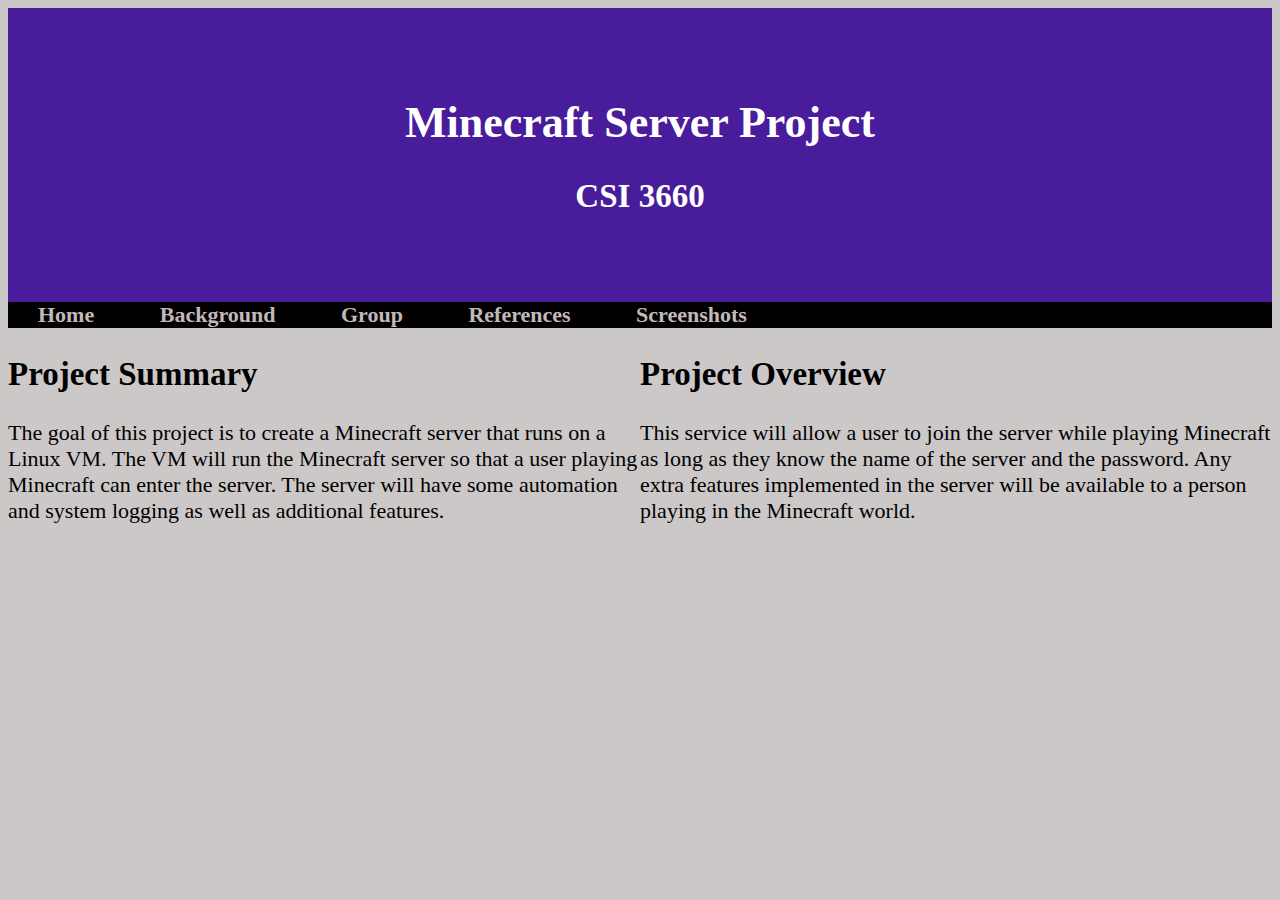
==== Index.html @ 21d19a5a "Add files via upload" ====
<!DOCTYPE html>
<html lang="en">
  <meta name="viewport" content="width=device-width, initial-scale=1" />
  <head>
    <title>Minecraft Server</title>
    <link rel="stylesheet" type="text/css" href="./MainPage.css" />
  </head>
  <body>
    <div class="heading">
      <h1>Minecraft Server Project</h1>
      <h2>CSI 3660</h2>
    </div>
    <div class="navigation">
      <a href="Index.html">Home</a>
      <a href="Background.html">Background</a>
      <a href="Group.html">Group</a>
      <a href="References.html">References</a>
      <a href="Screenshots.html">Screenshots</a>
    </div>
    <div class="row">
      <div class="column">
        <h2>Project Summary</h2>
        <p>
          The goal of this project is to create a Minecraft server that runs on
          a Linux VM. The VM will run the Minecraft server so that a user
          playing Minecraft can enter the server. The server will have some
          automation and system logging as well as additional features.
        </p>
      </div>
      <div class="column">
        <h2>Project Overview</h2>
        <p>
          This service will allow a user to join the server while playing
          Minecraft as long as they know the name of the server and the
          password. Any extra features implemented in the server will be
          available to a person playing in the Minecraft world.
        </p>
      </div>
    </div>
  </body>
</html>
---- MainPage.css ----
.heading {
  padding: 60px;
  text-align: center;
  background: #481c9b;
  color: white;
}

.heading h1 {
  font: size 40px;
}

body {
  background-color: rgb(204, 200, 200);
  font-size: 22px;
  font-style: arial;
}

.navigation {
  background-color: rgb(0, 0, 0);
}

.navigation a {
  font-weight: bold;
  text-decoration: none;
  color: rgb(194, 184, 184);
  padding: 20px 30px;
  text-align: center;
}

.column {
  float: left;
  width: 50%;
}

.row:after {
  content: "";
  display: table;
  clear: both;
}
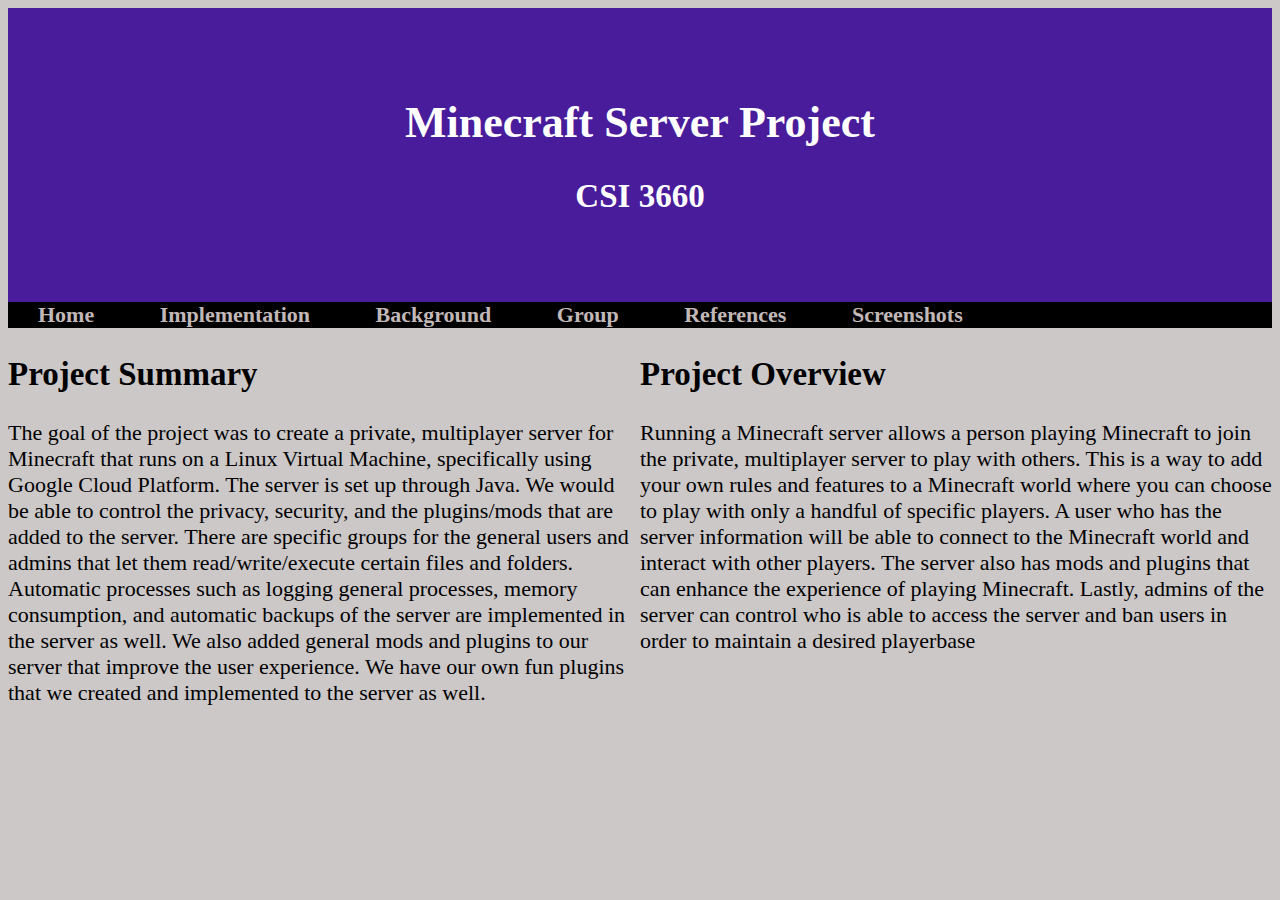
==== commit 6083b820: "Update Index.html" ====
--- a/Index.html
+++ b/Index.html
@@ -2,7 +2,7 @@
 <html lang="en">
   <meta name="viewport" content="width=device-width, initial-scale=1" />
   <head>
-    <title>Minecraft Server</title>
+    <title>Minecraft Server Home</title>
     <link rel="stylesheet" type="text/css" href="./MainPage.css" />
   </head>
   <body>
@@ -11,7 +11,8 @@
       <h2>CSI 3660</h2>
     </div>
     <div class="navigation">
-      <a href="Index.html">Home</a>
+      <a href="index.html">Home</a>
+      <a href="Implementation.html">Implementation</a>
       <a href="Background.html">Background</a>
       <a href="Group.html">Group</a>
       <a href="References.html">References</a>
@@ -21,19 +22,31 @@
       <div class="column">
         <h2>Project Summary</h2>
         <p>
-          The goal of this project is to create a Minecraft server that runs on
-          a Linux VM. The VM will run the Minecraft server so that a user
-          playing Minecraft can enter the server. The server will have some
-          automation and system logging as well as additional features.
+          The goal of the project was to create a private, multiplayer server
+          for Minecraft that runs on a Linux Virtual Machine, specifically using
+          Google Cloud Platform. The server is set up through Java. We would be
+          able to control the privacy, security, and the plugins/mods that are
+          added to the server. There are specific groups for the general users
+          and admins that let them read/write/execute certain files and folders.
+          Automatic processes such as logging general processes, memory
+          consumption, and automatic backups of the server are implemented in
+          the server as well. We also added general mods and plugins to our
+          server that improve the user experience. We have our own fun plugins
+          that we created and implemented to the server as well.
         </p>
       </div>
       <div class="column">
         <h2>Project Overview</h2>
         <p>
-          This service will allow a user to join the server while playing
-          Minecraft as long as they know the name of the server and the
-          password. Any extra features implemented in the server will be
-          available to a person playing in the Minecraft world.
+          Running a Minecraft server allows a person playing Minecraft to join
+          the private, multiplayer server to play with others. This is a way to
+          add your own rules and features to a Minecraft world where you can
+          choose to play with only a handful of specific players. A user who has
+          the server information will be able to connect to the Minecraft world
+          and interact with other players. The server also has mods and plugins
+          that can enhance the experience of playing Minecraft. Lastly, admins
+          of the server can control who is able to access the server and ban
+          users in order to maintain a desired playerbase
         </p>
       </div>
     </div>
